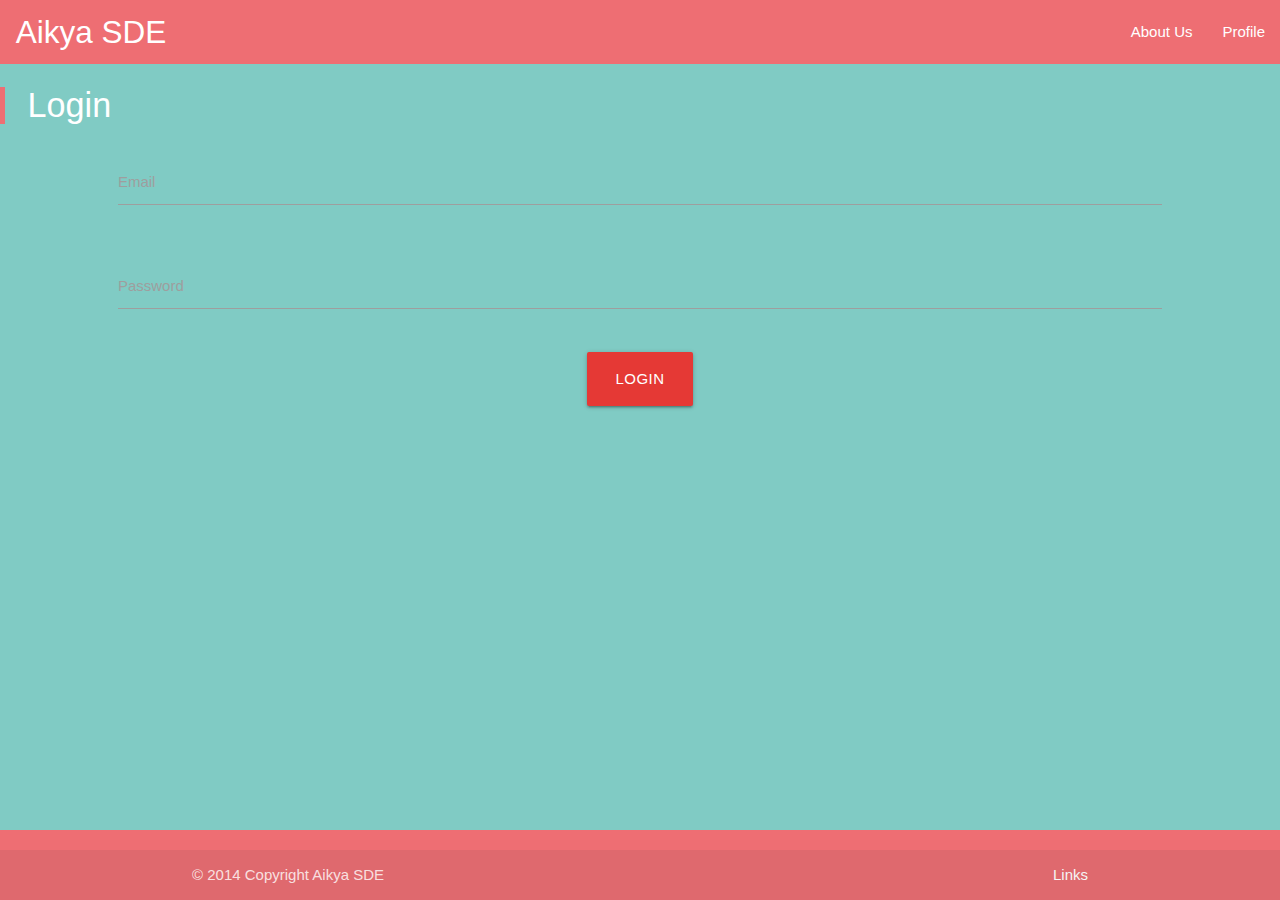
==== views/teachers_login.html @ 034b89ab "initial-commit" ====
<!DOCTYPE html>
<html lang="en">

<head>
    <meta charset="UTF-8">
    <meta name="viewport" content="width=device-width, initial-scale=1.0">
    <meta http-equiv="X-UA-Compatible" content="ie=edge">
    <title>Landing Page</title>

    <link href="./../styles/materialize/css/materialize.min.css" type="text/css" rel="stylesheet" media="screen,projection" />
    <link href="./../styles/main.css" type="text/css" rel="stylesheet" media="screen,projection" />
    <link href="./../styles/teachers_login.css" type="text/css" rel="stylesheet" media="screen,projection" />
    <link href="https://fonts.googleapis.com/icon?family=Material+Icons" rel="stylesheet">

</head>

<body>

    <!-- Dropdown Structure -->
    <ul id="dropdown1" class="dropdown-content">
        <li>
            <a href="#">Log In</a>
        </li>
        <li>
            <a href="#!">Sign Up</a>
        </li>
        <li class="divider"></li>
        <li>
            <a href="#!">Sign Out</a>
        </li>
    </ul>
    <nav>
        <div class="nav-wrapper">
            <a href="#" data-target="slide-out" class="sidenav-trigger">
                <i class="material-icons">menu</i>
            </a>
            <a href="./../index.html" class="brand-logo"> &nbsp; Aikya SDE</a>
            <ul class="right hide-on-med-and-down">
                <li>
                    <a href="#">About Us</a>
                </li>

                <!-- Dropdown Trigger -->
                <li>
                    <a class="dropdown-trigger" href="#!" data-target="dropdown1">Profile</a>
                </li>
            </ul>
        </div>
    </nav>

    <ul id="slide-out" class="sidenav">
        <li>
            <div class="user-view">
                <div class="background">
                    <img src="">
                </div>
                <a href="#user">
                    <img class="circle" src="./../No-Picture.jpg">
                </a>
                <a href="#name">
                    <span class="black-text name">John Doe</span>
                </a>
                <a href="#email">
                    <span class="black-text email">doe.johnjohn@gmail.com</span>
                </a>
            </div>
        </li>
        <li>
            <a href="#!">
                <i class="material-icons">cloud</i>
                <strong>My Profile</strong>
            </a>
        </li>
        <li>
            <a href="#!">Login</a>
        </li>
        <li>
            <div class="divider"></div>
        </li>
        <li>
            <a class="subheader">Sign Up</a>
        </li>
        <li>
            <a class="waves-effect" href="#!">Sign Out</a>
        </li>
    </ul>


    <main class=" teal lighten-3">
        <h4 class="white-text head-text">
            <blockquote>
                <strong>Login</strong>
            </blockquote>
        </h4>
        <div class="row">
            <div class="input-field col s10 offset-s1">
                <input id="email" type="email" class="validate">
                <label for="email">Email</label>
            </div>
        </div>

        <div class="row">
            <div class="input-field col s10 offset-s1">
                <input id="password" type="password" class="validate">
                <label for="password">Password</label>
            </div>
        </div>

        <div class="btn-wrapper">
                <a class="waves-effect waves-light btn-large red darken-1 get-started-btn">Login</a>
        </div>
    </main>



    <!-- Footer Starts here -->


    <footer class="page-footer">
        <div class="footer-copyright">
            <div class="container">
                © 2014 Copyright Aikya SDE
                <a class="grey-text text-lighten-4 right" href="#!">Links</a>
            </div>
        </div>
    </footer>



    <!--  #Scripts -->
    <script src="./../scripts/vendor_scripts/jquery-3.3.1.js"></script>
    <script src="./../styles/materialize/js/materialize.min.js"></script>
    <script src="./../scripts/script.js"></script>
    <script src="./../scripts/index_script.js"></script>

</body>

</html>
---- styles/main.css ----
/*
 Styles specific to global DOM elements like NavBar and Footer
    i.e which remains same in every page
*/

body {
  display: flex;
  min-height: 100vh;
  flex-direction: column;
}

main {
  flex: 1 0 auto;
}
---- styles/teachers_login.css ----
.btn-wrapper {
    text-align: center;
}
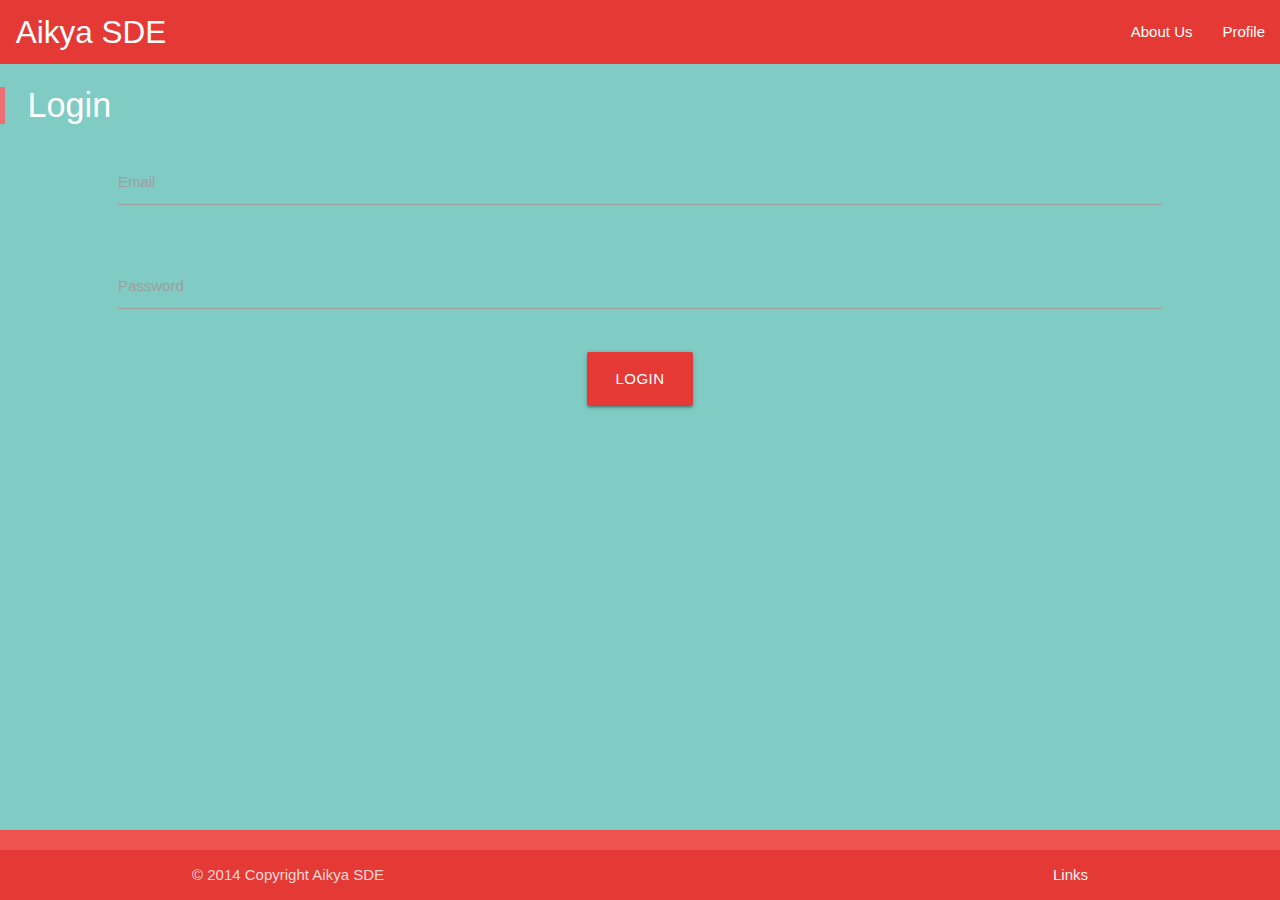
==== commit 93ed084e: "header-new" ====
--- a/views/teachers_login.html
+++ b/views/teachers_login.html
@@ -29,7 +29,7 @@
             <a href="#!">Sign Out</a>
         </li>
     </ul>
-    <nav>
+    <nav class="red darken-1">
         <div class="nav-wrapper">
             <a href="#" data-target="slide-out" class="sidenav-trigger">
                 <i class="material-icons">menu</i>
@@ -116,8 +116,8 @@
     <!-- Footer Starts here -->
 
 
-    <footer class="page-footer">
-        <div class="footer-copyright">
+    <footer class="page-footer red lighten-1">
+        <div class="footer-copyright red darken-1">
             <div class="container">
                 © 2014 Copyright Aikya SDE
                 <a class="grey-text text-lighten-4 right" href="#!">Links</a>
